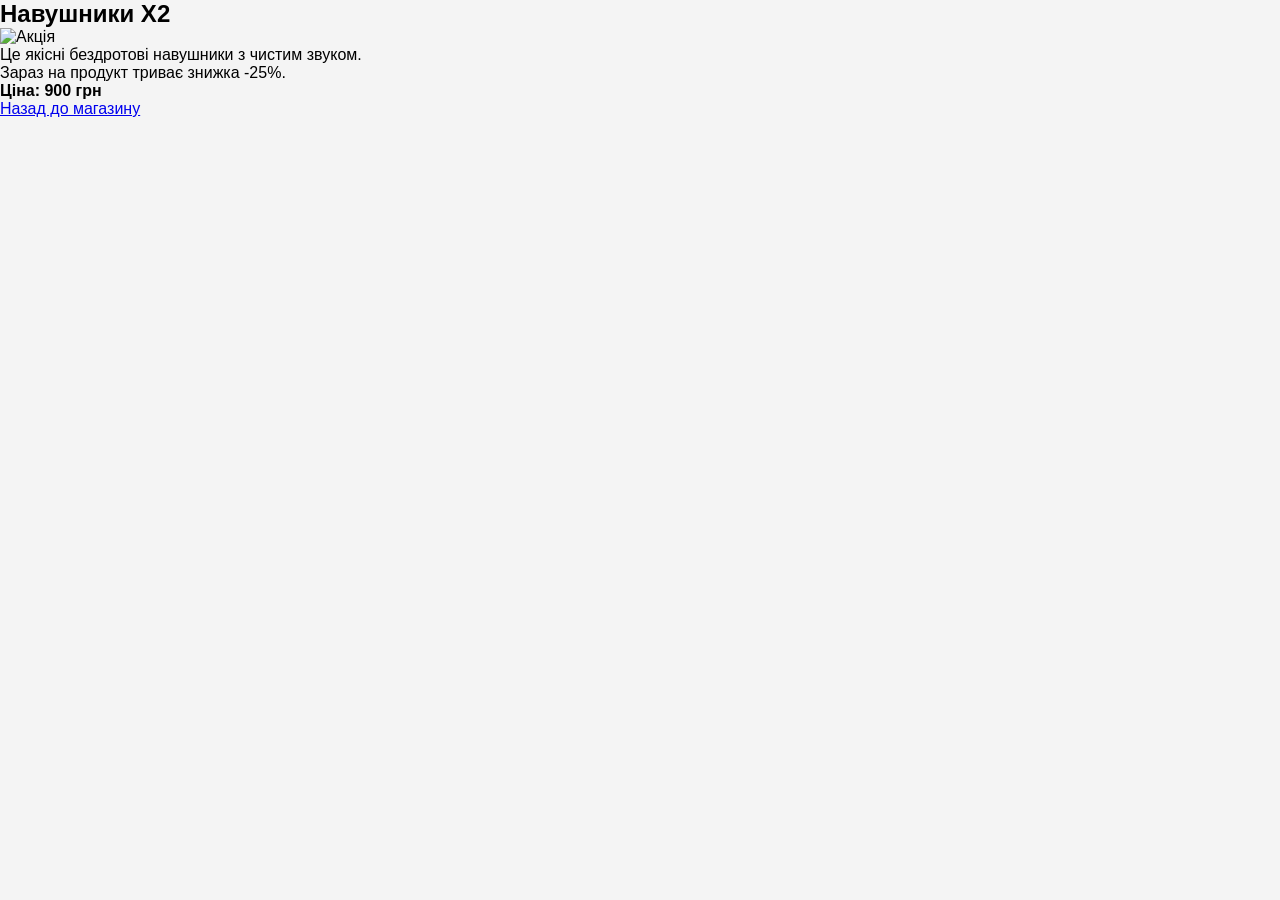
==== action.html @ 12023b0c "Add files via upload" ====
<!DOCTYPE html>
<html lang="uk">
<head>
    <meta charset="UTF-8">
    <title>Навушники X2</title>
    <link rel="stylesheet" href="style.css">
</head>
<body>

<h2>Навушники X2</h2>
<img src="https://via.placeholder.com/300" alt="Акція">

<p>Це якісні бездротові навушники з чистим звуком.</p>
<p>Зараз на продукт триває знижка -25%.</p>
<p><strong>Ціна: 900 грн</strong></p>

<a href="index.html">Назад до магазину</a>

</body>
</html>
---- style.css ----
* {
    margin: 0;
    padding: 0;
    box-sizing: border-box;
    font-family: Arial, sans-serif;
}
body {
    background: #f4f4f4;
}
header.modern-navbar {
    display: flex;
    justify-content: space-between;
    align-items: center;
    padding: 15px 50px;
    background-color: #1e1e2f;
    color: #fff;
}
.brand {
    display: flex;
    align-items: center;
    gap: 10px;
    font-size: 24px;
    font-weight: bold;
    cursor: pointer;
    transition: transform 0.3s;
}
.brand:hover {
    transform: scale(1.05);
}
nav ul {
    list-style: none;
    display: flex;
    gap: 30px;
}
nav ul li a {
    text-decoration: none;
    color: #fff;
    font-size: 16px;
    transition: color 0.3s;
}
nav ul li a:hover {
    color: #00d4ff;
}
.login-btn {
    padding: 8px 18px;
    background-color: #00d4ff;
    color: #000;
    text-decoration: none;
    border-radius: 6px;
    font-weight: bold;
    transition: 0.3s;
}
.login-btn:hover {
    background-color: #00aacc;
    color: #fff;
}
section {
    height: 100vh;
    padding: 80px 50px;
    font-size: 32px;
}
html {
    scroll-behavior: smooth;
}


.products {
    display: flex;
    gap: 30px;
    padding: 40px;
}

.product-card {
    background: #fff;
    padding: 20px;
    width: 220px;
    border-radius: 12px;
    box-shadow: 0 5px 15px rgba(0,0,0,0.1);
    text-align: center;
    transition: 0.3s;
}

.product-card:hover {
    transform: translateY(-5px);
}

.product-card img {
    width: 100%;
    border-radius: 10px;
}

.price {
    font-weight: bold;
    margin: 10px 0;
    color: #1e1e2f;
}



.action {
    display: flex;
    gap: 30px;
    padding: 40px;
}

.action-card {
    background: #fff;
    padding: 20px;
    width: 220px;
    border-radius: 12px;
    box-shadow: 0 5px 15px rgba(0,0,0,0.1);
    text-align: center;
    transition: 0.3s;
}

.action-card:hover {
    transform: translateY(-5px);
}

.action-card img {
    width: 100%;
    border-radius: 10px;
}

.price {
    font-weight: bold;
    margin: 10px 0;
    color: #1e1e2f;
}
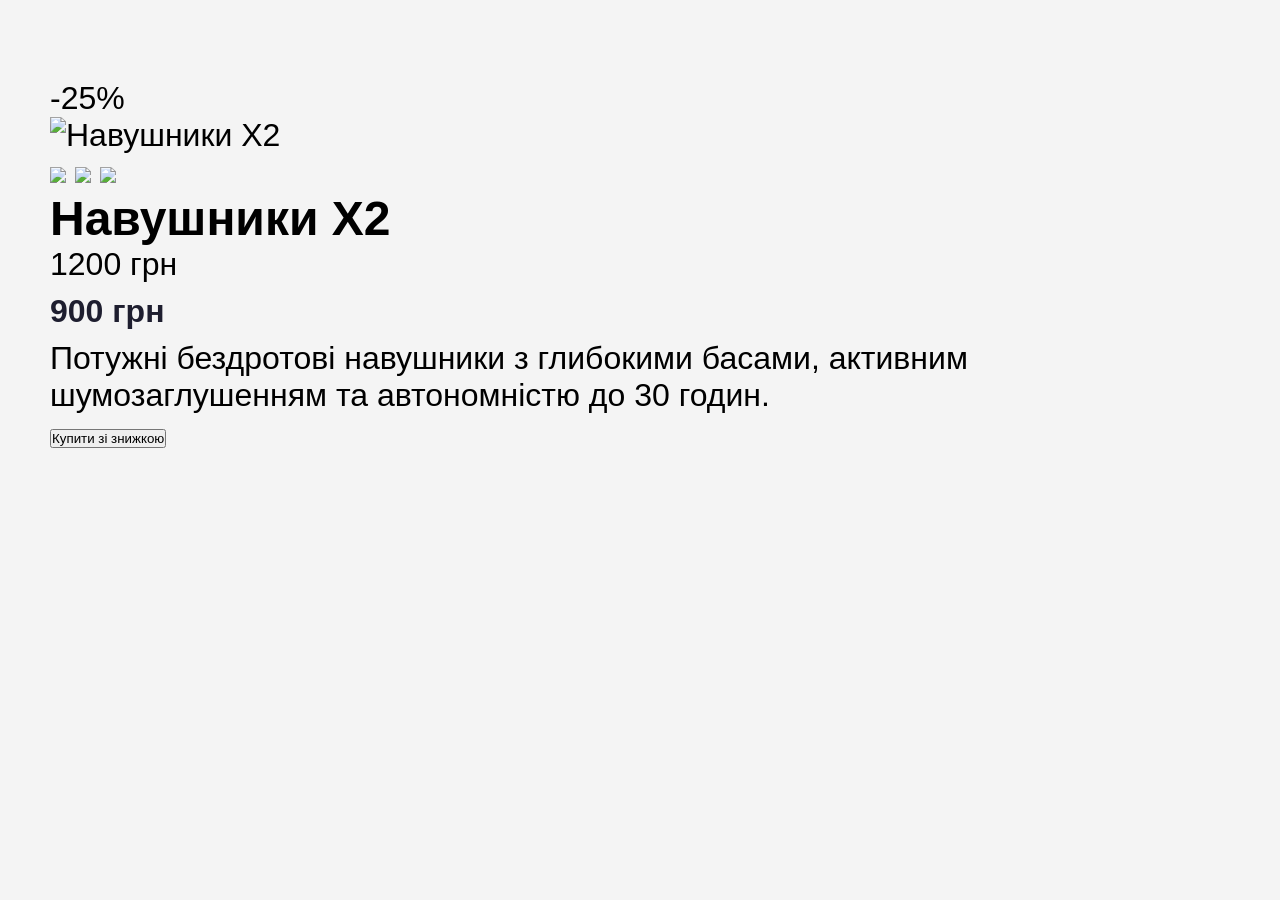
==== commit e1dd3179: "Update action.html" ====
--- a/action.html
+++ b/action.html
@@ -2,19 +2,45 @@
 <html lang="uk">
 <head>
     <meta charset="UTF-8">
-    <title>Навушники X2</title>
+    <title>Навушники X2 -25%</title>
     <link rel="stylesheet" href="style.css">
 </head>
 <body>
 
-<h2>Навушники X2</h2>
-<img src="https://via.placeholder.com/300" alt="Акція">
+<section class="product-page">
 
-<p>Це якісні бездротові навушники з чистим звуком.</p>
-<p>Зараз на продукт триває знижка -25%.</p>
-<p><strong>Ціна: 900 грн</strong></p>
+    <div class="product-gallery">
+        <div class="sale-badge">-25%</div>
+        <img id="mainImage" src="images/headphones-x2.jpg" alt="Навушники X2">
 
-<a href="index.html">Назад до магазину</a>
+        <div class="thumbnail-container">
+            <img src="images/headphones-x2.jpg" onclick="changeImage(this)">
+            <img src="images/headphones-x2-2.jpg" onclick="changeImage(this)">
+            <img src="images/headphones-x2-3.jpg" onclick="changeImage(this)">
+        </div>
+    </div>
+
+    <div class="product-info">
+        <h1>Навушники X2</h1>
+
+        <p class="old-price">1200 грн</p>
+        <p class="price">900 грн</p>
+
+        <p class="description">
+            Потужні бездротові навушники з глибокими басами,
+            активним шумозаглушенням та автономністю до 30 годин.
+        </p>
+
+        <button class="buy-btn">Купити зі знижкою</button>
+    </div>
+
+</section>
+
+<script>
+function changeImage(element) {
+    document.getElementById("mainImage").src = element.src;
+}
+</script>
 
 </body>
-</html>+</html>
--- a/style.css
+++ b/style.css
@@ -127,3 +127,6 @@
     margin: 10px 0;
     color: #1e1e2f;
 }
+
+
+
